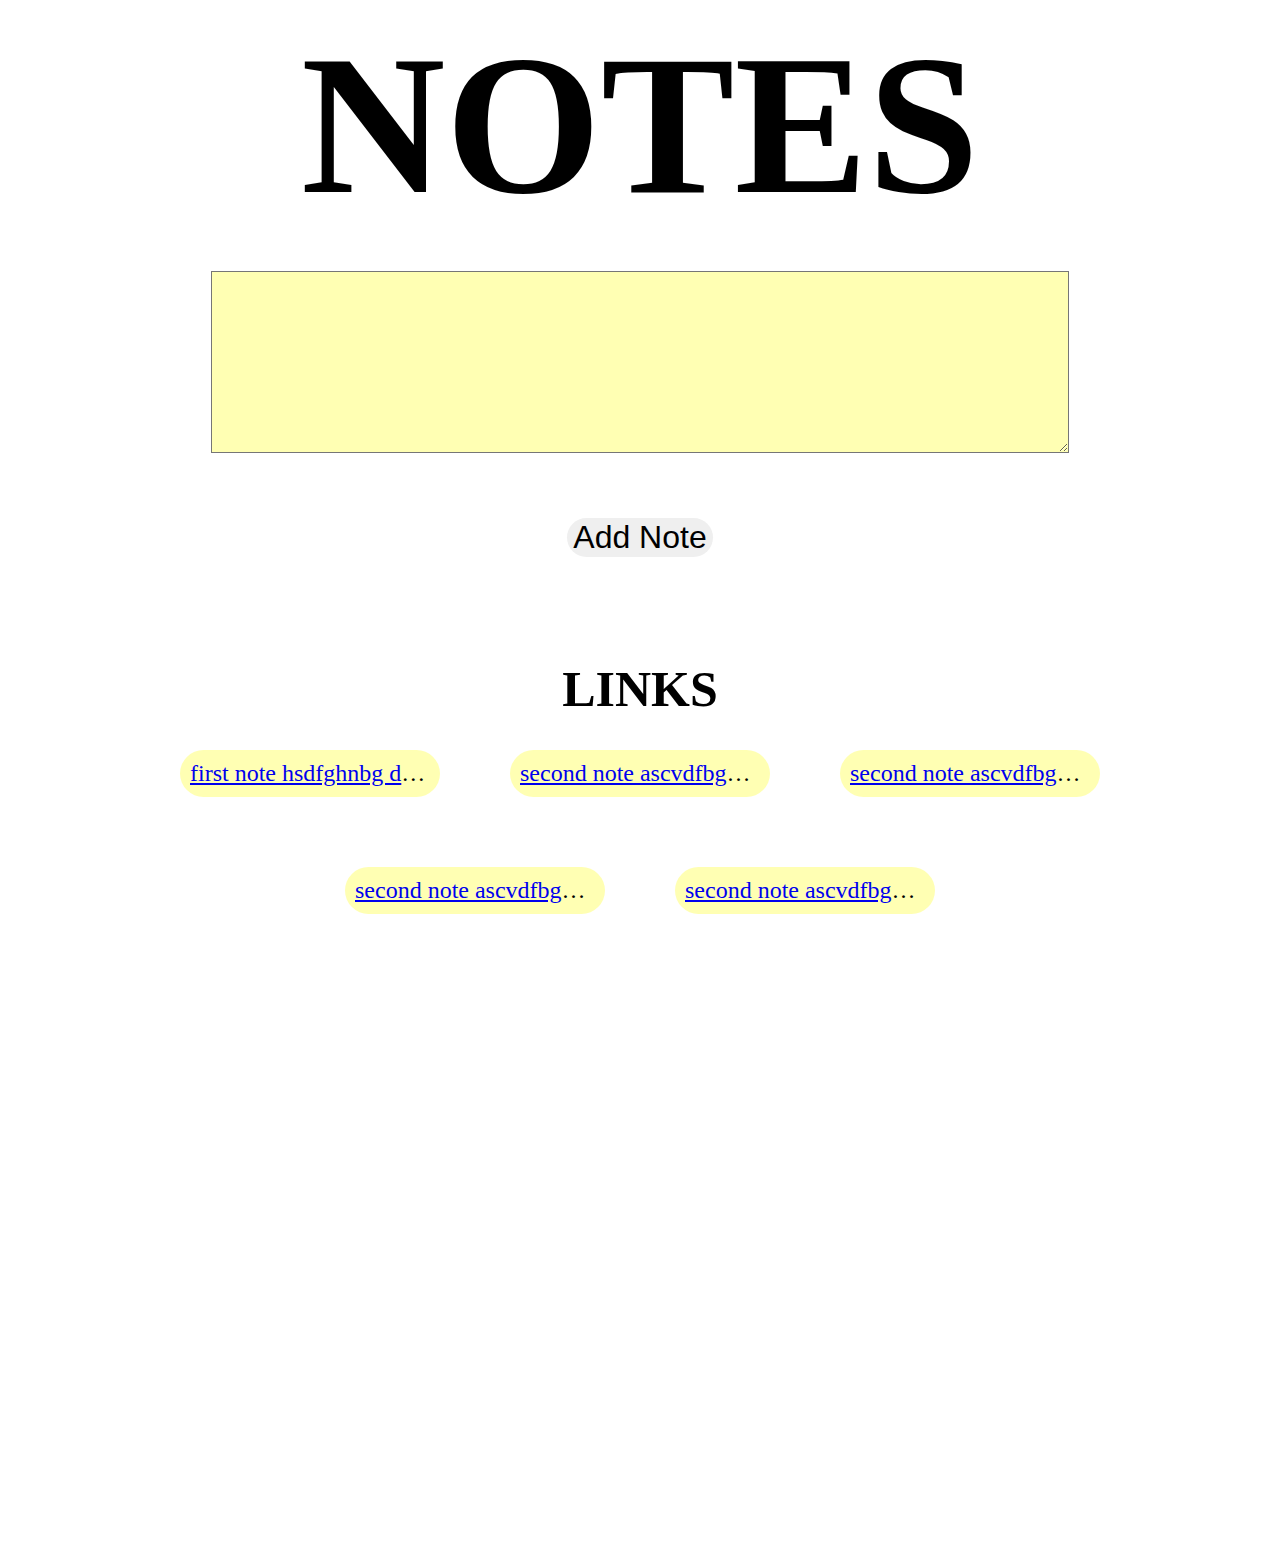
==== index.html @ d347fc69 "added styling" ====
<!DOCTYPE html>
<head>
  <link rel="stylesheet" href="style.css">
  </head>
<body>
  <div class="container">
    <h1>NOTES</h1>
  <form id="newNote">
    <textarea id="name" rows="8" cols="80"></textarea>
    <br>
    <input id="submit" type="submit" value="Add Note">
  </form>
    <div id="link-container">
      <h2>LINKS</h2>
      <div id="links">
        <a  href="http://www.google.com">first note hsdfghnbg dfvfcdsxc vbgrfedxcx cbfgredfbdf db db dvere</a>
      </div>
      <div id="links">
      <a href="http://www.google.com">second note ascvdfbge hsdfghnbg dfvfcdsxc vbgrfedxcx cbfgredfbdf db db dvere</a>
      </div>
      <div id="links">
      <a href="http://www.google.com">second note ascvdfbge hsdfghnbg dfvfcdsxc vbgrfedxcx cbfgredfbdf db db dvere</a>
      </div>
      <div id="links">
      <a href="http://www.google.com">second note ascvdfbge hsdfghnbg dfvfcdsxc vbgrfedxcx cbfgredfbdf db db dvere</a>
      </div>
      <div id="links">
      <a href="http://www.google.com">second note ascvdfbge hsdfghnbg dfvfcdsxc vbgrfedxcx cbfgredfbdf db db dvere</a>
      </div>
      </div>
    </div>
  </body>
---- style.css ----
* {
  margin: 0;
}

.container {
  width: 100%;
  height: 100vh;
  text-align: center;
  background-image: url("golden-gate.jpg");
}

#submit {
  border: none;
  font-size: 200%;
  margin: 5%;
  border-radius: 25px;
}
#newNote {
  margin: 2.5%;
}

#name {
  background-color: #ffffb3;
  height: 20%;
  width: 70%;
  font-size: 150%;
}

#links {
    white-space: nowrap;
    overflow: hidden;
    text-overflow: ellipsis;
    max-width: 20ch;
    text-align: center;
    padding: 10px;
    margin: 2.5%;
    border-radius: 25px;
    background-color: #ffffb3;
      display: inline-block;

}

#link-container {
  width: 100%;
  height: 100vh;
  text-align: center;
  background-image: url("golden-gate.jpg");
  display: inline-block;
  font-size: 150%;
  /* text-align: center; */

}

h1 {
  border: none;
  padding-top: 10px;
  font-family: Impact;
  font-size: 200px;
}

h2 {
  border: none;
  padding-top: 10px;
  font-family: Impact;
  font-size: 50px;


}
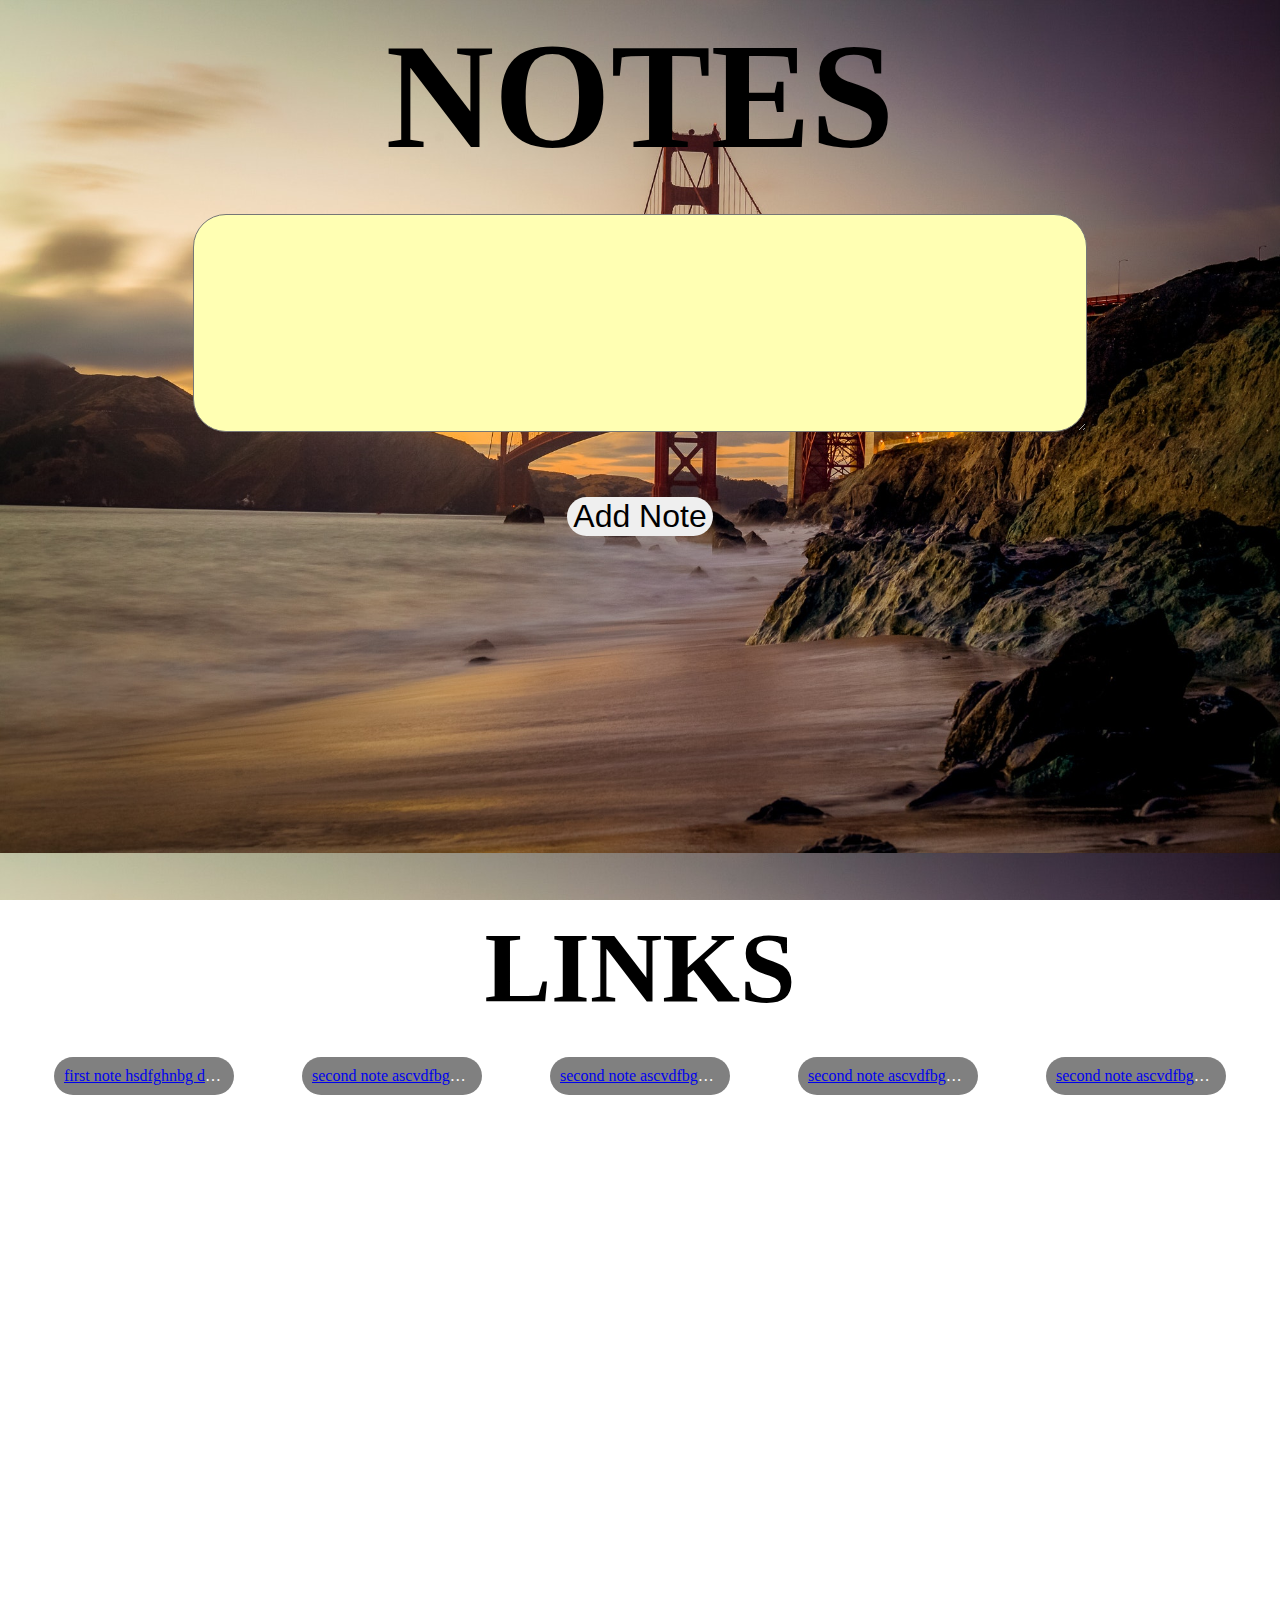
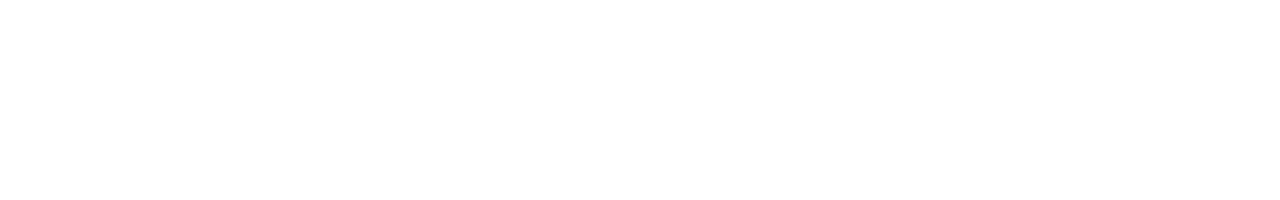
==== commit de1ec776: "Updated styling" ====
--- a/index.html
+++ b/index.html
@@ -3,30 +3,22 @@
   <link rel="stylesheet" href="style.css">
   </head>
 <body>
+
   <div class="container">
     <h1>NOTES</h1>
   <form id="newNote">
-    <textarea id="name" rows="8" cols="80"></textarea>
+    <textarea id="message" class="rounded" rows="8" cols="80"></textarea>
     <br>
-    <input id="submit" type="submit" value="Add Note">
+    <input id="submit" class="rounded" type="submit" value="Add Note">
   </form>
+  </div>
+
     <div id="link-container">
       <h2>LINKS</h2>
-      <div id="links">
-        <a  href="http://www.google.com">first note hsdfghnbg dfvfcdsxc vbgrfedxcx cbfgredfbdf db db dvere</a>
-      </div>
-      <div id="links">
-      <a href="http://www.google.com">second note ascvdfbge hsdfghnbg dfvfcdsxc vbgrfedxcx cbfgredfbdf db db dvere</a>
-      </div>
-      <div id="links">
-      <a href="http://www.google.com">second note ascvdfbge hsdfghnbg dfvfcdsxc vbgrfedxcx cbfgredfbdf db db dvere</a>
-      </div>
-      <div id="links">
-      <a href="http://www.google.com">second note ascvdfbge hsdfghnbg dfvfcdsxc vbgrfedxcx cbfgredfbdf db db dvere</a>
-      </div>
-      <div id="links">
-      <a href="http://www.google.com">second note ascvdfbge hsdfghnbg dfvfcdsxc vbgrfedxcx cbfgredfbdf db db dvere</a>
-      </div>
-      </div>
+      <div id="links" class="rounded"><a  href="http://www.google.com">first note hsdfghnbg dfvfcdsxc vbgrfedxcx cbfgredfbdf db db dvere</a></div>
+      <div id="links" class="rounded"><a href="http://www.google.com">second note ascvdfbge hsdfghnbg dfvfcdsxc vbgrfedxcx cbfgredfbdf db db dvere</a></div>
+      <div id="links" class="rounded"><a href="http://www.google.com">second note ascvdfbge hsdfghnbg dfvfcdsxc vbgrfedxcx cbfgredfbdf db db dvere</a></div>
+      <div id="links" class="rounded"><a href="http://www.google.com">second note ascvdfbge hsdfghnbg dfvfcdsxc vbgrfedxcx cbfgredfbdf db db dvere</a></div>
+      <div id="links" class="rounded"><a href="http://www.google.com">second note ascvdfbge hsdfghnbg dfvfcdsxc vbgrfedxcx cbfgredfbdf db db dvere</a></div>
     </div>
   </body>
--- a/style.css
+++ b/style.css
@@ -2,28 +2,42 @@
   margin: 0;
 }
 
-.container {
+.container, #link-container {
   width: 100%;
   height: 100vh;
   text-align: center;
-  background-image: url("golden-gate.jpg");
+  background-size: 100%;
+}
+
+.container {
+  background-image: url("./pictures/golden-gate.jpg");
+}
+
+#link-container {
+  background-image: url("./pictures/laptop.jpg");
+  display: inline-block;
 }
 
 #submit {
   border: none;
   font-size: 200%;
   margin: 5%;
-  border-radius: 25px;
 }
+
 #newNote {
   margin: 2.5%;
 }
 
-#name {
+#message {
   background-color: #ffffb3;
+  padding: 20px;
   height: 20%;
   width: 70%;
   font-size: 150%;
+}
+
+.rounded {
+  border-radius: 33px;
 }
 
 #links {
@@ -34,35 +48,27 @@
     text-align: center;
     padding: 10px;
     margin: 2.5%;
-    border-radius: 25px;
-    background-color: #ffffb3;
-      display: inline-block;
-
+    background-color: grey;
+    display: inline-block;
+    color: white;
+    transition: background-color 2s;
 }
 
-#link-container {
-  width: 100%;
-  height: 100vh;
-  text-align: center;
-  background-image: url("golden-gate.jpg");
-  display: inline-block;
-  font-size: 150%;
-  /* text-align: center; */
+#links:hover {
+  color: red;
+  background-color: #ffffb3;
+}
 
+h1, h2 {
+  border: none;
+  padding-top: 10px;
+  font-family: Impact;
 }
 
 h1 {
-  border: none;
-  padding-top: 10px;
-  font-family: Impact;
-  font-size: 200px;
+  font-size: 150px;
 }
 
 h2 {
-  border: none;
-  padding-top: 10px;
-  font-family: Impact;
-  font-size: 50px;
-
-
+  font-size: 100px;
 }
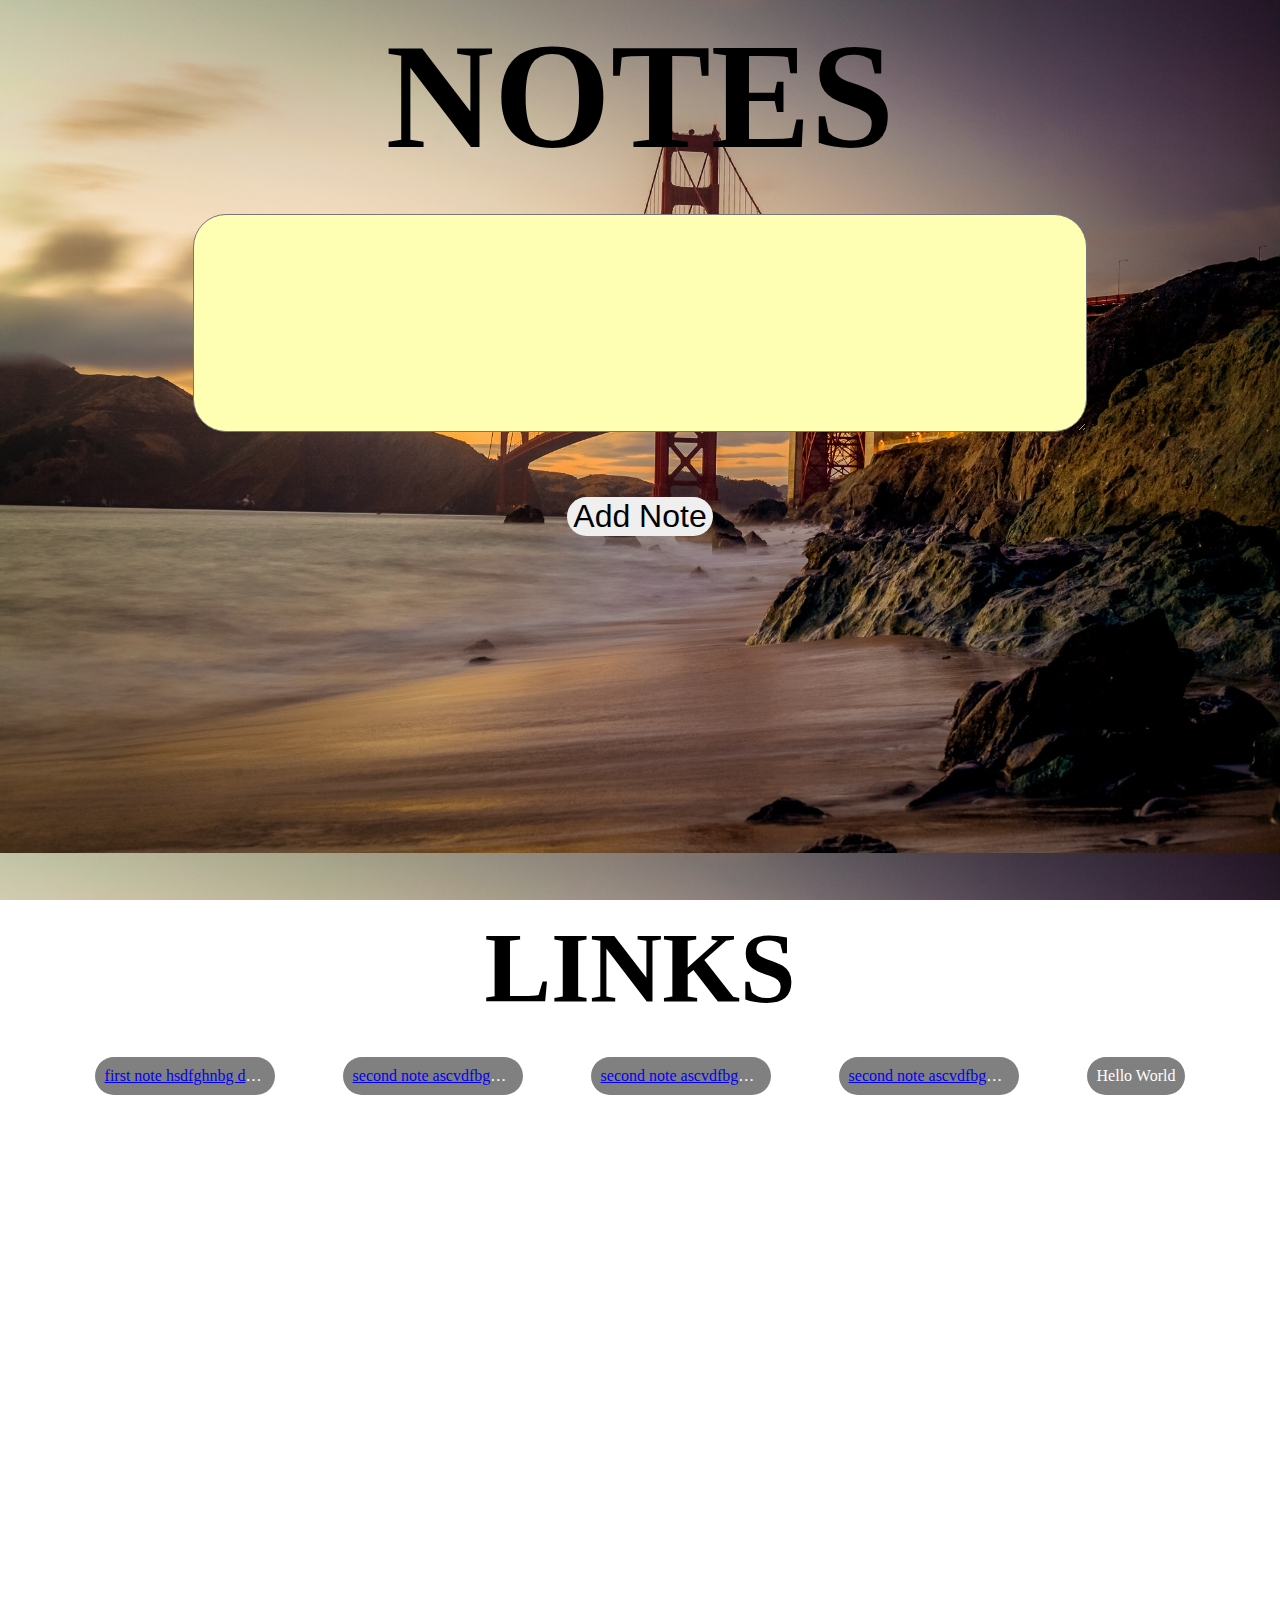
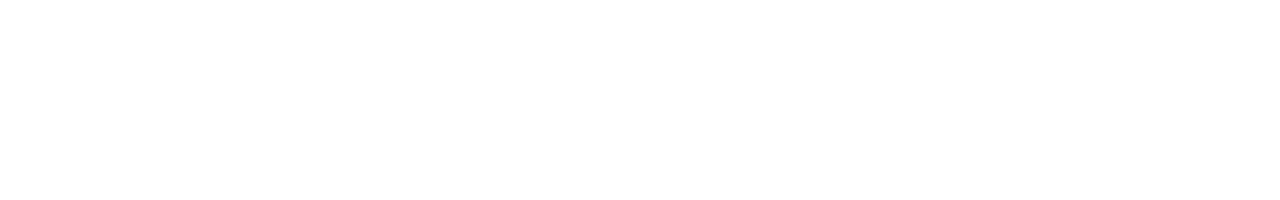
==== commit 0774f78a: "added display array function to the page" ====
--- a/index.html
+++ b/index.html
@@ -15,10 +15,13 @@
 
     <div id="link-container">
       <h2>LINKS</h2>
-      <div id="links" class="rounded"><a  href="http://www.google.com">first note hsdfghnbg dfvfcdsxc vbgrfedxcx cbfgredfbdf db db dvere</a></div>
-      <div id="links" class="rounded"><a href="http://www.google.com">second note ascvdfbge hsdfghnbg dfvfcdsxc vbgrfedxcx cbfgredfbdf db db dvere</a></div>
+      <div id="links" class="rounded"><a href="http://www.google.com">first note hsdfghnbg dfvfcdsxc vbgrfedxcx cbfgredfbdf db db dvere</a></div>
       <div id="links" class="rounded"><a href="http://www.google.com">second note ascvdfbge hsdfghnbg dfvfcdsxc vbgrfedxcx cbfgredfbdf db db dvere</a></div>
       <div id="links" class="rounded"><a href="http://www.google.com">second note ascvdfbge hsdfghnbg dfvfcdsxc vbgrfedxcx cbfgredfbdf db db dvere</a></div>
       <div id="links" class="rounded"><a href="http://www.google.com">second note ascvdfbge hsdfghnbg dfvfcdsxc vbgrfedxcx cbfgredfbdf db db dvere</a></div>
     </div>
   </body>
+
+  <script src = "note.js"></script>
+  <script src = "glimpse.js"></script>
+  <script src = "./scripts/interface.js"></script>
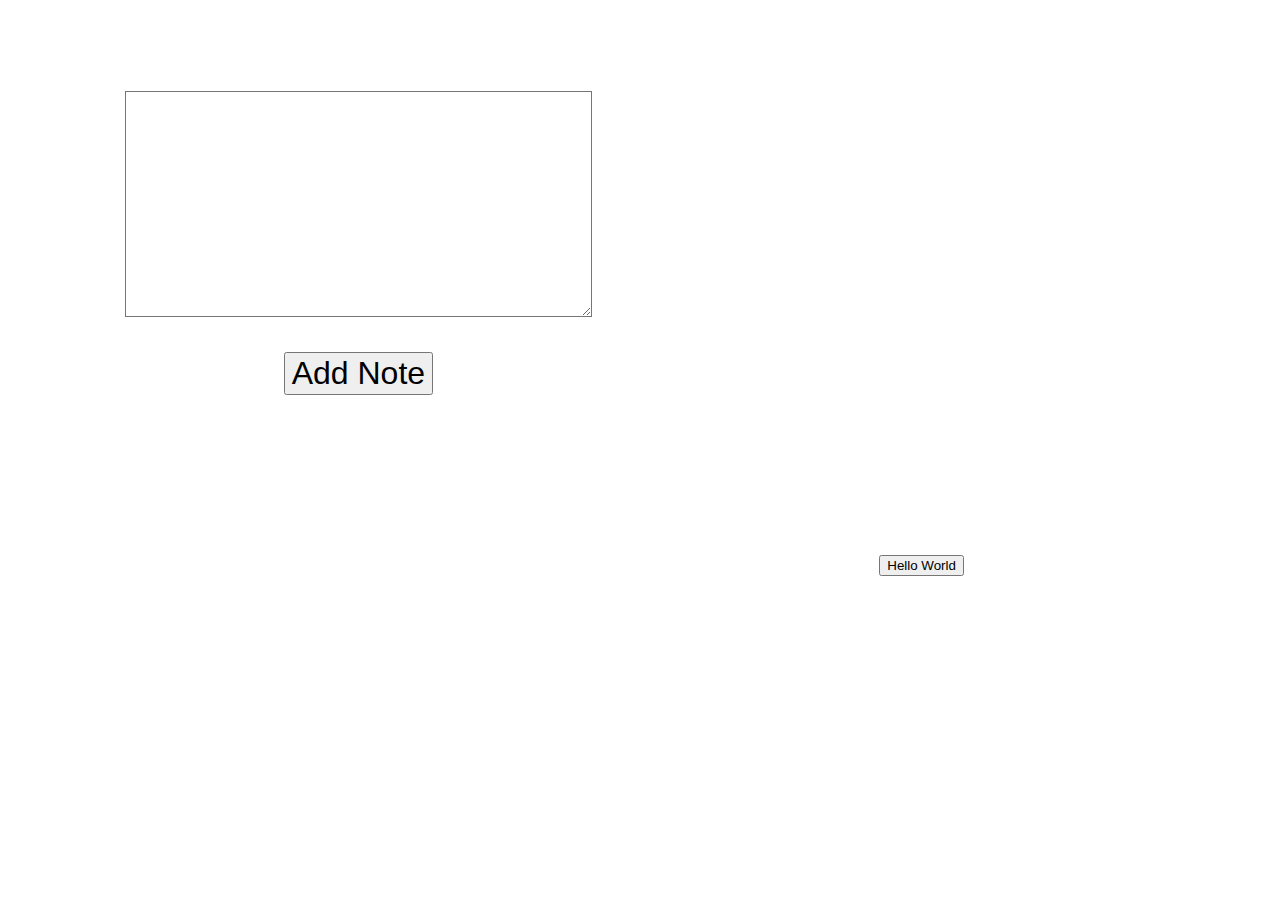
==== commit a62b0494: "Tidy up index.html file" ====
--- a/index.html
+++ b/index.html
@@ -1,27 +1,38 @@
 <!DOCTYPE html>
-<head>
-  <link rel="stylesheet" href="style.css">
+<html lang="en" dir="ltr">
+  <head>
+    <meta charset="utf-8">
+    <title>Noots</title>
+    <link rel="stylesheet" href="style.css">
+    <link rel="stylesheet" href="bootstrap.css">
   </head>
-<body>
+  <body>
+    <header>
+      <h1>NOTES</h1>
+    </header>
 
-  <div class="container">
-    <h1>NOTES</h1>
-  <form id="newNote">
-    <textarea id="message" class="rounded" rows="8" cols="80"></textarea>
-    <br>
-    <input id="submit" class="rounded" type="submit" value="Add Note">
-  </form>
-  </div>
+    <section id='add-note'>
+      <form id="newNote">
+        <textarea id="message" rows="8" cols="80"></textarea>
+        <br>
+        <input id="submit" class="btn btn-outline-primary" type="submit" value="Add Note">
+      </form>
+    </section>
 
-    <div id="link-container">
+    <section id='view-all'>
       <h2>LINKS</h2>
-      <div id="links" class="rounded"><a href="http://www.google.com">first note hsdfghnbg dfvfcdsxc vbgrfedxcx cbfgredfbdf db db dvere</a></div>
-      <div id="links" class="rounded"><a href="http://www.google.com">second note ascvdfbge hsdfghnbg dfvfcdsxc vbgrfedxcx cbfgredfbdf db db dvere</a></div>
-      <div id="links" class="rounded"><a href="http://www.google.com">second note ascvdfbge hsdfghnbg dfvfcdsxc vbgrfedxcx cbfgredfbdf db db dvere</a></div>
-      <div id="links" class="rounded"><a href="http://www.google.com">second note ascvdfbge hsdfghnbg dfvfcdsxc vbgrfedxcx cbfgredfbdf db db dvere</a></div>
-    </div>
+    </section>
+
+    <section id='view-full' style="display: none">
+      <article id='note-body'>
+        <!-- Note links go here -->
+      </article>
+      <button id="back-button" class="btn btn-outline-primary"  onclick="goBack()">Go back</button>
+    </section>
   </body>
 
-  <script src = "note.js"></script>
-  <script src = "glimpse.js"></script>
-  <script src = "./scripts/interface.js"></script>
+  <footer>
+    <script src="note.js"></script>
+    <script src="./scripts/interface.js"></script>
+  </footer>
+</html>
--- a/style.css
+++ b/style.css
@@ -2,24 +2,42 @@
   margin: 0;
 }
 
-.container, #link-container {
-  width: 100%;
-  height: 100vh;
-  text-align: center;
+body {
+  background-image: url("./pictures/starroad.jpg");
   background-size: 100%;
+  background-repeat: no-repeat;
+  color: white;
 }
 
-.container {
-  background-image: url("./pictures/golden-gate.jpg");
+#add-note {
+  float: left;
 }
 
-#link-container {
-  background-image: url("./pictures/laptop.jpg");
-  display: inline-block;
+#add-note, #view-all, #view-full {
+  width: 50%;
+  height: auto;
+  text-align: center;
+  padding: 3%;
 }
 
-#submit {
-  border: none;
+#view-all {
+  float: right;
+}
+
+#view-full {
+  width: 100%;
+  float: middle;
+}
+
+.button {
+  margin: 1.5%;
+  white-space: nowrap;
+  overflow: hidden;
+  text-overflow: ellipsis;
+  max-width: 20ch;
+}
+
+#submit, #back-button {
   font-size: 200%;
   margin: 5%;
 }
@@ -29,46 +47,17 @@
 }
 
 #message {
-  background-color: #ffffb3;
+  background-color: white;
   padding: 20px;
   height: 20%;
   width: 70%;
   font-size: 150%;
 }
 
-.rounded {
-  border-radius: 33px;
+
+#visible {
+  color: white;
+  font-size: 2.25rem;
+  white-space: nowrap;
+
 }
-
-#links {
-    white-space: nowrap;
-    overflow: hidden;
-    text-overflow: ellipsis;
-    max-width: 20ch;
-    text-align: center;
-    padding: 10px;
-    margin: 2.5%;
-    background-color: grey;
-    display: inline-block;
-    color: white;
-    transition: background-color 2s;
-}
-
-#links:hover {
-  color: red;
-  background-color: #ffffb3;
-}
-
-h1, h2 {
-  border: none;
-  padding-top: 10px;
-  font-family: Impact;
-}
-
-h1 {
-  font-size: 150px;
-}
-
-h2 {
-  font-size: 100px;
-}
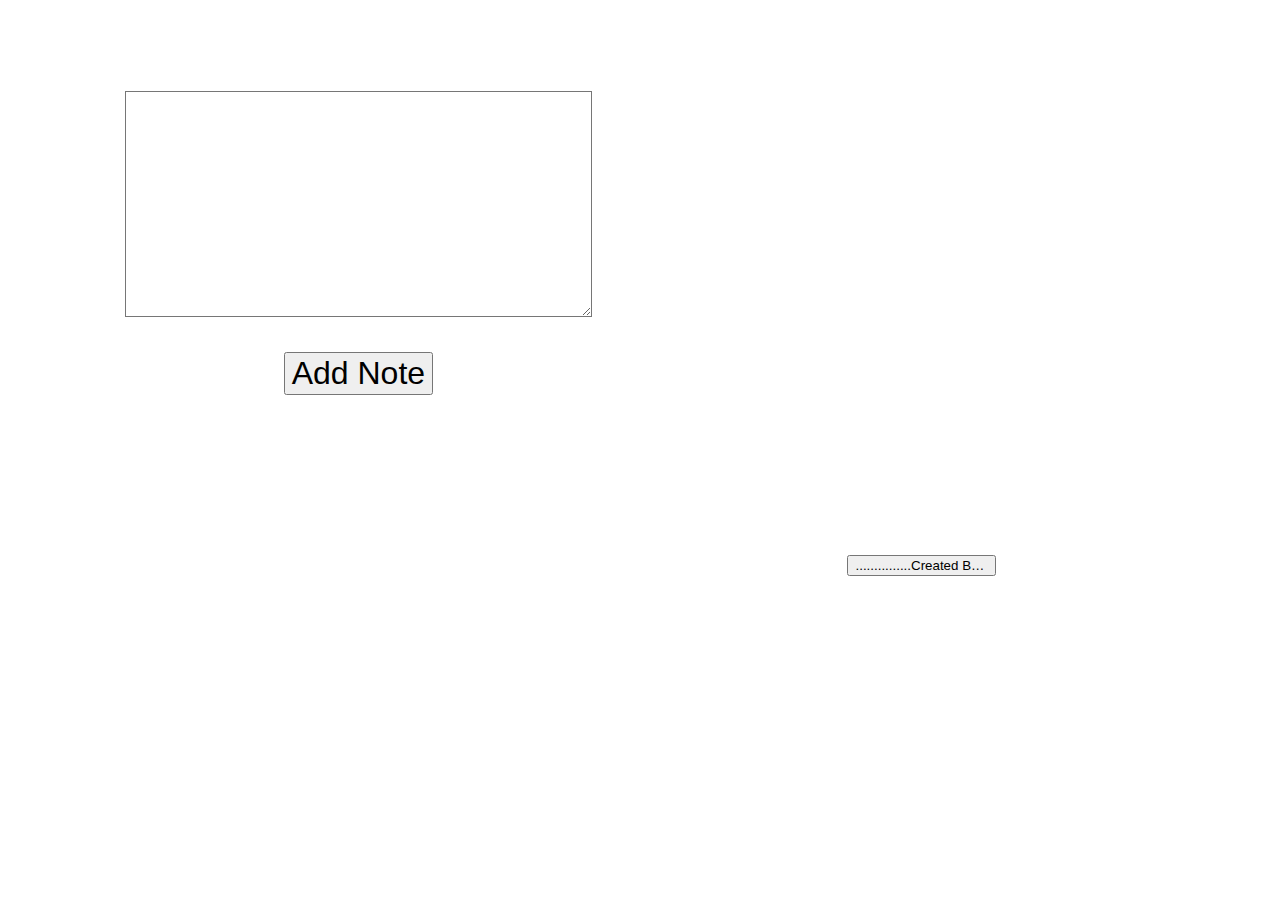
==== commit 118ab1eb: "Move .js files to models folder" ====
--- a/index.html
+++ b/index.html
@@ -32,7 +32,7 @@
   </body>
 
   <footer>
-    <script src="note.js"></script>
-    <script src="./scripts/interface.js"></script>
+    <script src="./models/note.js"></script>
+    <script src="./models/interface.js"></script>
   </footer>
 </html>
